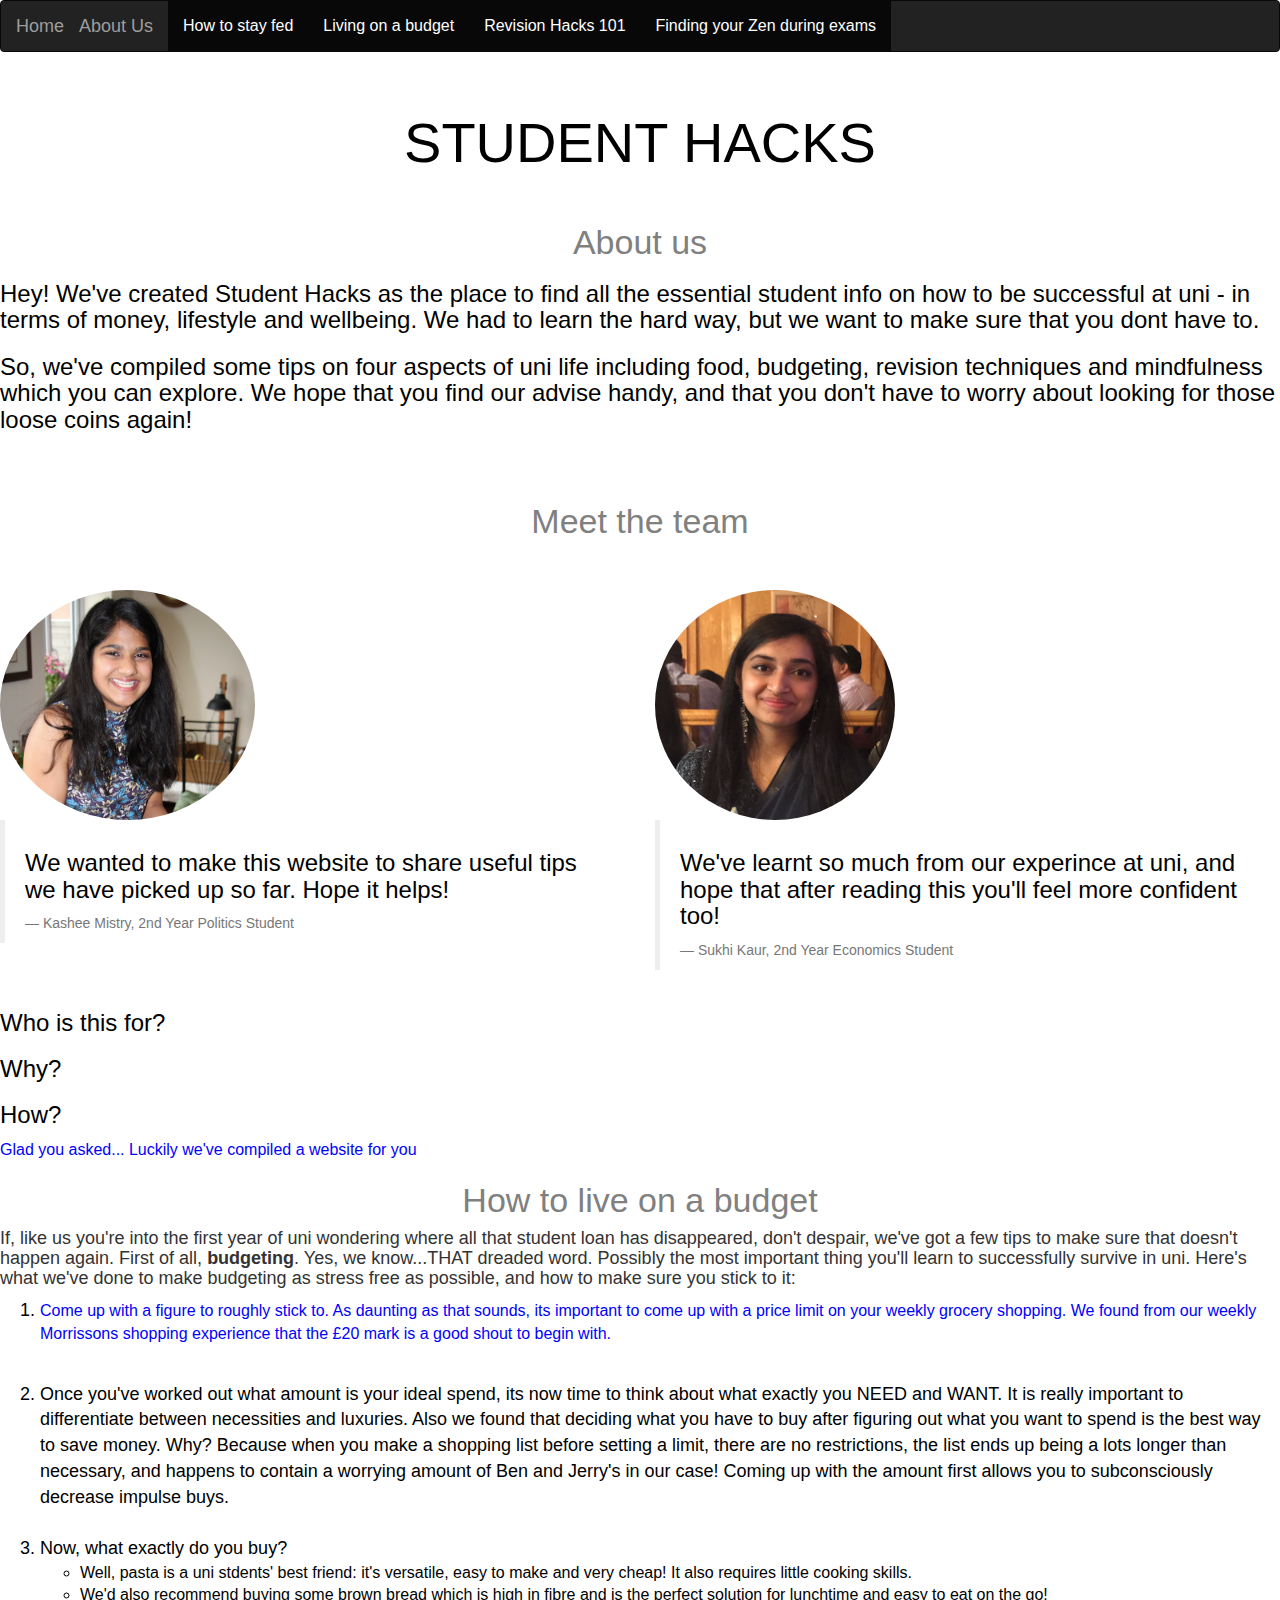
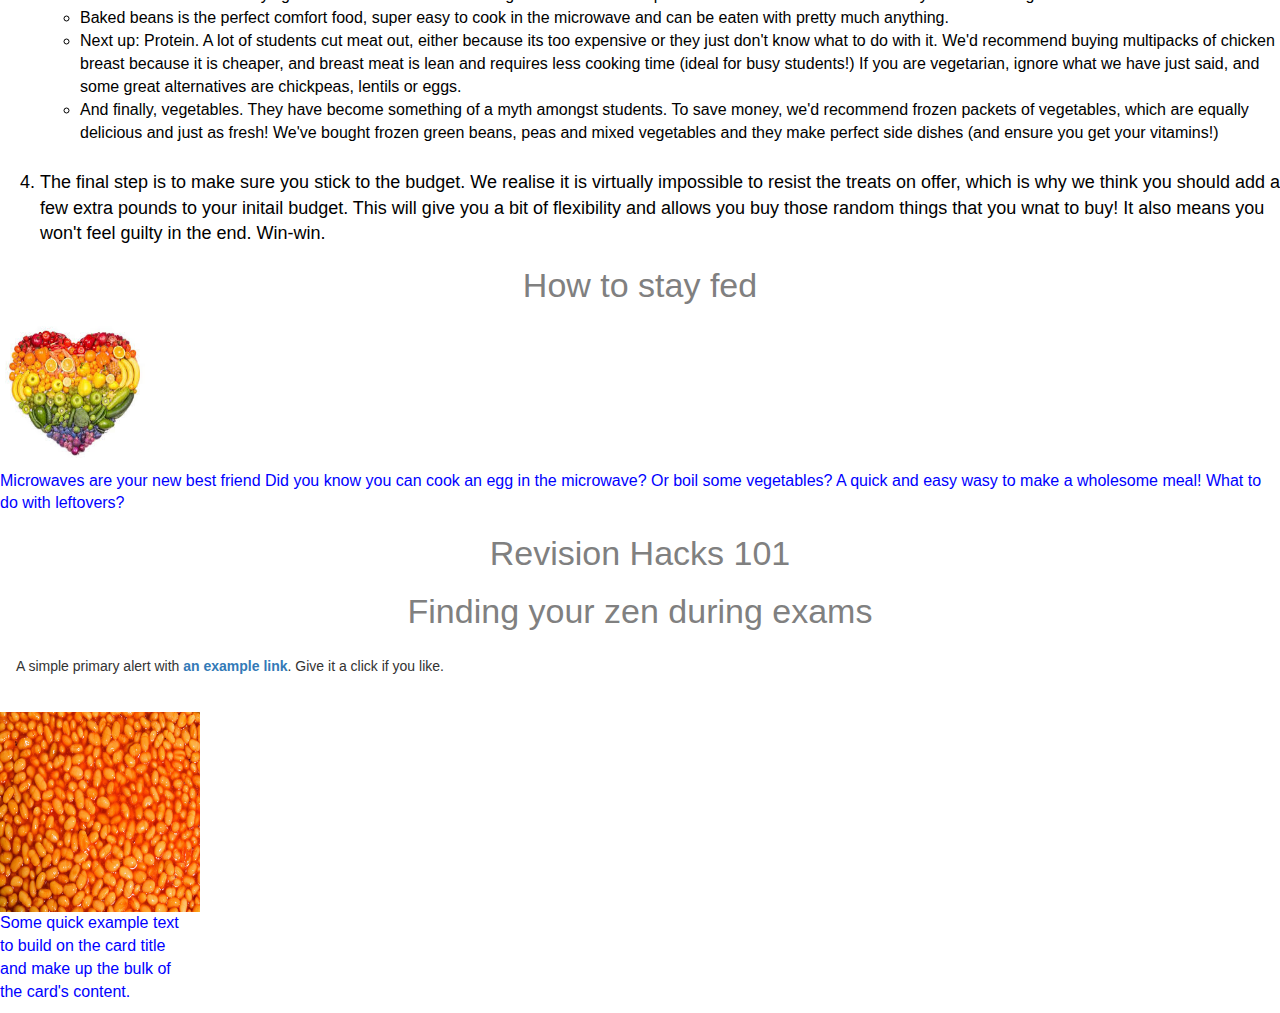
==== aboutus.html @ a7e5f7d1 "boo" ====
<!DOCTYPE html>
<html>
<head>
<title>First site </title>
<link href='css/bootstrap.min.css' rel='stylesheet'>
<link href="css/styles.css" rel="stylesheet" type="text/css">

</head>

<body>
  <nav class="navbar navbar-inverse">
    <div class="container-fluid">
      <div class="navbar-header">
        <button type="button" class="collapsed navbar-toggle" data-toggle="collapse" data-target="#bs-example-navbar-collapse-9" aria-expanded="false">
          <span class="sr-only">Toggle navigation</span>
          <span class="icon-bar"></span>
          <span class="icon-bar"></span>
          <span class="icon-bar"></span>
        </button>

        <a href="/Users/sukhwinderkaur/Documents/GitHub/web-project/index.html" class="navbar-brand" >Home</a>

        <a href="/Users/sukhwinderkaur/Documents/GitHub/web-project/aboutus.html" class="navbar-brand" >About Us</a>

        </div>
        <div class="collapse navbar-collapse" id="bs-example-navbar-collapse-9">
          <ul class="nav navbar-nav">
            <li class="active">
              <a href="#">How to stay fed</a>
            </li>
            <li class="active">
              <a href="#">Living on a budget</a>
            </li>

            <li class="active">
              <a href="#">Revision Hacks 101</a>
            </li>
            <li class="active">
              <a href="#">Finding your Zen during exams</a>
            </li>
          </ul>
        </div>
      </div>
    </nav>

<br>
  <h1>STUDENT HACKS</h1>
    <br>


  <div id="buzz" class="text-left">
    <h2>About us</h2>
    <h3> Hey! We've created Student Hacks as the place to find all the essential student info on how to be successful at uni - in terms of money, lifestyle and wellbeing. We had to learn the hard way, but we want to make sure that you dont have to. </hr>

      <br>

    <h3> So, we've compiled some tips on four aspects of uni life including food, budgeting, revision techniques and mindfulness which you can explore. We hope that you find our advise handy, and that you don't have to worry about looking for those loose coins again! </h3>

  </div>

<br>
<br>


  <div id="buzz" class="text-left">
    <h2>Meet the team</h2>
    <br>
    <br>
    <div class="row">
      <div class="col-sm-6">
        <img class= "img-circle" src='images/kash.jpg' width="255" height="230">
        <br>
          <blockquote>
          <h3>We wanted to make this website to share useful tips we have picked up so far.  Hope it helps!</h3>
          <small>Kashee Mistry, 2nd Year Politics Student</small>
        </blockquote>
      </div>

      <div class="col-sm-6">
        <img class="img-circle" src='images/sukhh.jpg'width="240" height="230">
        <br>
        <blockquote>
        <h3>We've learnt so much from our experince at uni, and hope that after reading this you'll feel more confident too!</h3>
        <small>Sukhi Kaur, 2nd Year Economics Student</small>
      </blockquote>
      </div>
    </div>
  </div>


  <h3> Who is this for?</h3>
  <h3> Why?</h3>
  <h3> How?</h3>
  <p> Glad you asked... Luckily we've compiled a website for you</p>

  <h2> How to live on a budget </h2>
  <h4> If, like us you're into the first year of uni wondering where all that student loan has disappeared, don't despair, we've got a few tips to make sure that doesn't happen again. First of all, <b>budgeting</b>. Yes, we know...THAT dreaded word. Possibly the most important thing you'll learn to successfully survive in uni. Here's what we've done to make budgeting as stress free as possible, and how to make sure you stick to it:</h4>
  <ol>
    <li> <p id="boo">Come up with a figure to roughly stick to. As daunting as that sounds, its important to come up with a price limit on your weekly grocery shopping.  We found from our weekly Morrissons shopping experience that the £20 mark is a good shout to begin with. </p></li>
    <br>
    <li>Once you've worked out what amount is your ideal spend, its now time to think about what exactly you NEED and WANT.  It is really important to differentiate between necessities and luxuries.  Also we found that deciding what you have to buy after figuring out what you want to spend is the best way to save money.  Why?  Because when you make a shopping list before setting a limit, there are no restrictions, the list ends up being a lots longer than necessary, and happens to contain a worrying amount of Ben and Jerry's in our case!  Coming up with the amount first allows you to subconsciously decrease impulse buys. </li>
    <br>
    <li>Now, what exactly do you buy?
        <ul>
          <li>Well, pasta is a uni stdents' best friend: it's versatile, easy to make and very cheap! It also requires little cooking skills.</li>
          <li>We'd also recommend buying some brown bread which is high in fibre and is the perfect solution for lunchtime and easy to eat on the go!</li>
          <li>Baked beans is the perfect comfort food, super easy to cook in the microwave and can be eaten with pretty much anything.</li>
          <li>Next up: Protein. A lot of students cut meat out, either because its too expensive or they just don't know what to do with it.  We'd recommend buying multipacks of chicken breast because it is cheaper, and breast meat is lean and requires less cooking time (ideal for busy students!) If you are vegetarian, ignore what we have just said, and some great alternatives are chickpeas, lentils or eggs.</li>
          <li>And finally, vegetables.  They have become something of a myth amongst students.  To save money, we'd recommend frozen packets of vegetables, which are equally delicious and just as fresh!  We've bought frozen green beans, peas and mixed vegetables and they make perfect side dishes (and ensure you get your vitamins!) </li>
        </ul>
    <br>
    <li>The final step is to make sure you stick to the budget.  We realise it is virtually impossible to resist the treats on offer, which is why we think you should add a few extra pounds to your initail budget.  This will give you a bit of flexibility and allows you buy those random things that you wnat to buy!  It also means you won't feel guilty in the end. Win-win.</li>

  </ol>
  <h2> How to stay fed </h2>
    <img id="veg" src='images/veg.jpeg' width="150" height="150" >
  <p> Microwaves are your new best friend
  Did you know you can cook an egg in the microwave? Or boil some vegetables? A quick and easy wasy to make a wholesome meal!
  What to do with leftovers?
 </p>

  <h2>Revision Hacks 101</h2>
  <h2> Finding your zen during exams</h2>





    <div class="alert alert-primary" role="alert">
      A simple primary alert with <a href="#" class="alert-link">an example link</a>. Give it a click if you like.
    </div>

    <div class="card" style="width: 18rem;">
      <img class="card-img-top"
       img id="beans" src='images/beans.jpg'alt="Card image cap">
      <div class="card-body">
        <p class="card-text">Some quick example text to build on the card title and make up the bulk of the card's content.</p>
      </div>
    </div>



<script src="https://code.jquery.com/jquery-3.3.1.min.js"></script>

</body>
</html>
---- css/styles.css ----
h1 {
  color:black;
  text-align: center;
  font-size: 56px;
  font-family: Helvetica;
}
h2 {
  color: grey;
  text-align: center;
  font-size: 34px;
  font-family: Helvetica;
}
h3  {
  color: black;
  font-size: 32;
  font-family: Helvetica;
}
p {
  color:blue;
  font-size: 16px;
  font-family: Helvetica;
}
ul {
  color:black;
  font-size: 16px;
  font-family: Helvetica;
}
ol {
  color:black;
  font-size: 18px;
  font-family: Helvetica
}

#moneycloud
{    margin-top: -20px;
    height: 200px;
}
#beans {
  height: 200px;
  width: 200px;
}
#veg {
   vertical-align:baseline;
}

#boo {
  color: blue;

}
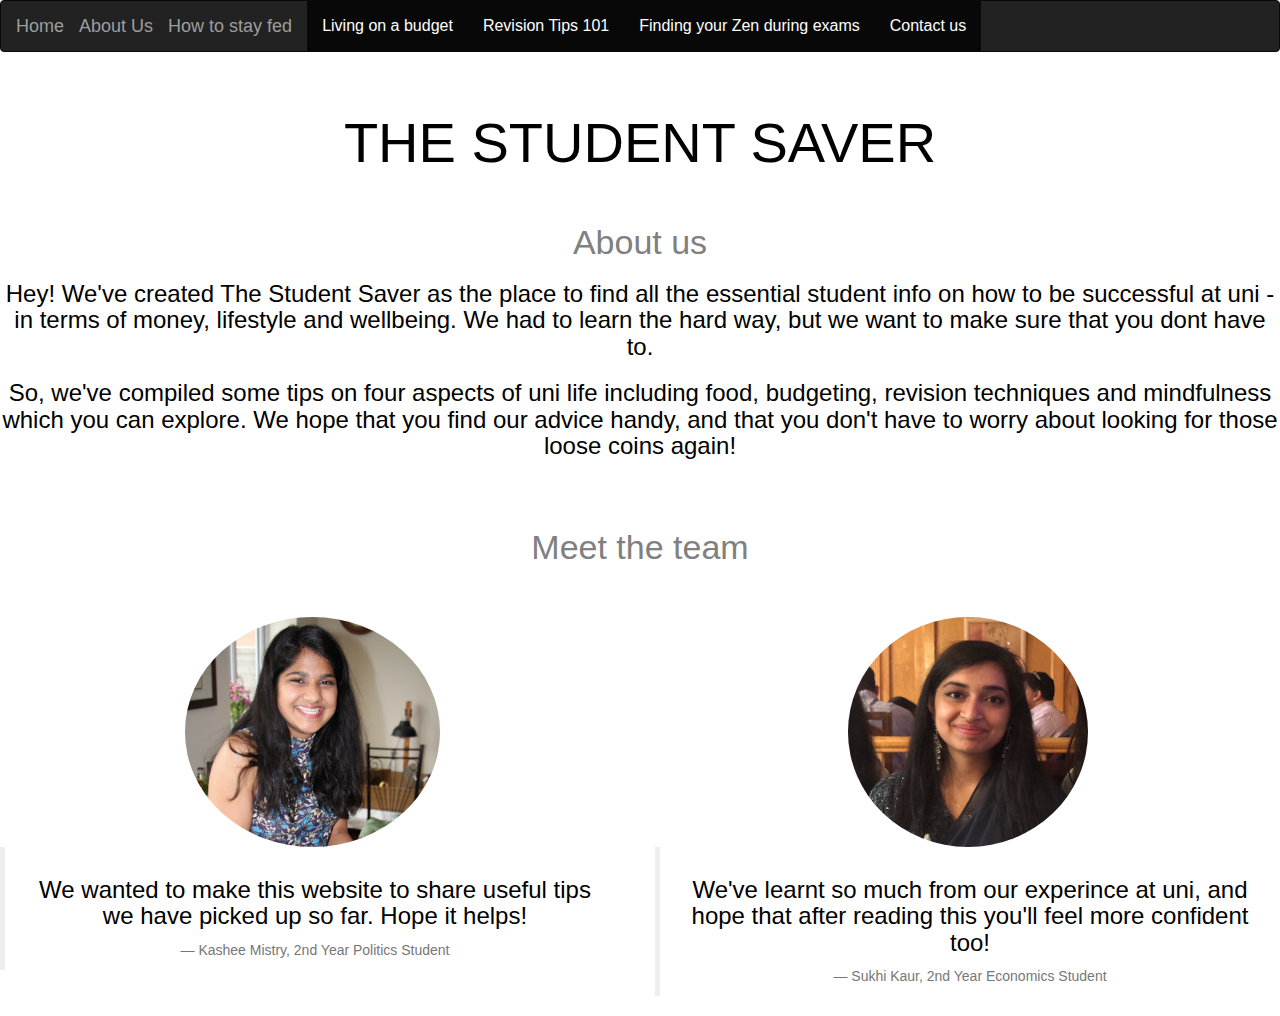
==== commit 38657f9c: "hey" ====
--- a/aboutus.html
+++ b/aboutus.html
@@ -22,39 +22,42 @@
 
         <a href="/Users/sukhwinderkaur/Documents/GitHub/web-project/aboutus.html" class="navbar-brand" >About Us</a>
 
+        <a href="/Users/sukhwinderkaur/Documents/GitHub/web-project/fed.html" class="navbar-brand" >How to stay fed</a>
+
         </div>
         <div class="collapse navbar-collapse" id="bs-example-navbar-collapse-9">
           <ul class="nav navbar-nav">
-            <li class="active">
-              <a href="#">How to stay fed</a>
-            </li>
             <li class="active">
               <a href="#">Living on a budget</a>
             </li>
 
             <li class="active">
-              <a href="#">Revision Hacks 101</a>
+              <a href="#">Revision Tips 101</a>
             </li>
             <li class="active">
               <a href="#">Finding your Zen during exams</a>
             </li>
+            <li class="active">
+              <a href="#">Contact us</a>
+            </li>
+
           </ul>
         </div>
       </div>
     </nav>
 
 <br>
-  <h1>STUDENT HACKS</h1>
+  <h1>THE STUDENT SAVER</h1>
     <br>
 
 
-  <div id="buzz" class="text-left">
+  <div id="buzz" class="text-center">
     <h2>About us</h2>
-    <h3> Hey! We've created Student Hacks as the place to find all the essential student info on how to be successful at uni - in terms of money, lifestyle and wellbeing. We had to learn the hard way, but we want to make sure that you dont have to. </hr>
+    <h3> Hey! We've created The Student Saver as the place to find all the essential student info on how to be successful at uni - in terms of money, lifestyle and wellbeing. We had to learn the hard way, but we want to make sure that you dont have to. </hr>
 
       <br>
 
-    <h3> So, we've compiled some tips on four aspects of uni life including food, budgeting, revision techniques and mindfulness which you can explore. We hope that you find our advise handy, and that you don't have to worry about looking for those loose coins again! </h3>
+    <h3> So, we've compiled some tips on four aspects of uni life including food, budgeting, revision techniques and mindfulness which you can explore. We hope that you find our advice handy, and that you don't have to worry about looking for those loose coins again! </h3>
 
   </div>
 
@@ -62,7 +65,7 @@
 <br>
 
 
-  <div id="buzz" class="text-left">
+  <div id="buzz" class="text-center">
     <h2>Meet the team</h2>
     <br>
     <br>
@@ -88,57 +91,6 @@
   </div>
 
 
-  <h3> Who is this for?</h3>
-  <h3> Why?</h3>
-  <h3> How?</h3>
-  <p> Glad you asked... Luckily we've compiled a website for you</p>
-
-  <h2> How to live on a budget </h2>
-  <h4> If, like us you're into the first year of uni wondering where all that student loan has disappeared, don't despair, we've got a few tips to make sure that doesn't happen again. First of all, <b>budgeting</b>. Yes, we know...THAT dreaded word. Possibly the most important thing you'll learn to successfully survive in uni. Here's what we've done to make budgeting as stress free as possible, and how to make sure you stick to it:</h4>
-  <ol>
-    <li> <p id="boo">Come up with a figure to roughly stick to. As daunting as that sounds, its important to come up with a price limit on your weekly grocery shopping.  We found from our weekly Morrissons shopping experience that the £20 mark is a good shout to begin with. </p></li>
-    <br>
-    <li>Once you've worked out what amount is your ideal spend, its now time to think about what exactly you NEED and WANT.  It is really important to differentiate between necessities and luxuries.  Also we found that deciding what you have to buy after figuring out what you want to spend is the best way to save money.  Why?  Because when you make a shopping list before setting a limit, there are no restrictions, the list ends up being a lots longer than necessary, and happens to contain a worrying amount of Ben and Jerry's in our case!  Coming up with the amount first allows you to subconsciously decrease impulse buys. </li>
-    <br>
-    <li>Now, what exactly do you buy?
-        <ul>
-          <li>Well, pasta is a uni stdents' best friend: it's versatile, easy to make and very cheap! It also requires little cooking skills.</li>
-          <li>We'd also recommend buying some brown bread which is high in fibre and is the perfect solution for lunchtime and easy to eat on the go!</li>
-          <li>Baked beans is the perfect comfort food, super easy to cook in the microwave and can be eaten with pretty much anything.</li>
-          <li>Next up: Protein. A lot of students cut meat out, either because its too expensive or they just don't know what to do with it.  We'd recommend buying multipacks of chicken breast because it is cheaper, and breast meat is lean and requires less cooking time (ideal for busy students!) If you are vegetarian, ignore what we have just said, and some great alternatives are chickpeas, lentils or eggs.</li>
-          <li>And finally, vegetables.  They have become something of a myth amongst students.  To save money, we'd recommend frozen packets of vegetables, which are equally delicious and just as fresh!  We've bought frozen green beans, peas and mixed vegetables and they make perfect side dishes (and ensure you get your vitamins!) </li>
-        </ul>
-    <br>
-    <li>The final step is to make sure you stick to the budget.  We realise it is virtually impossible to resist the treats on offer, which is why we think you should add a few extra pounds to your initail budget.  This will give you a bit of flexibility and allows you buy those random things that you wnat to buy!  It also means you won't feel guilty in the end. Win-win.</li>
-
-  </ol>
-  <h2> How to stay fed </h2>
-    <img id="veg" src='images/veg.jpeg' width="150" height="150" >
-  <p> Microwaves are your new best friend
-  Did you know you can cook an egg in the microwave? Or boil some vegetables? A quick and easy wasy to make a wholesome meal!
-  What to do with leftovers?
- </p>
-
-  <h2>Revision Hacks 101</h2>
-  <h2> Finding your zen during exams</h2>
-
-
-
-
-
-    <div class="alert alert-primary" role="alert">
-      A simple primary alert with <a href="#" class="alert-link">an example link</a>. Give it a click if you like.
-    </div>
-
-    <div class="card" style="width: 18rem;">
-      <img class="card-img-top"
-       img id="beans" src='images/beans.jpg'alt="Card image cap">
-      <div class="card-body">
-        <p class="card-text">Some quick example text to build on the card title and make up the bulk of the card's content.</p>
-      </div>
-    </div>
-
-
 
 <script src="https://code.jquery.com/jquery-3.3.1.min.js"></script>
 
--- a/css/styles.css
+++ b/css/styles.css
@@ -12,7 +12,7 @@
 }
 h3  {
   color: black;
-  font-size: 32;
+  font-size: 24;
   font-family: Helvetica;
 }
 p {
@@ -39,8 +39,13 @@
   height: 200px;
   width: 200px;
 }
-#veg {
-   vertical-align:baseline;
+
+#veg
+{
+    display:block;
+    margin-left: auto;
+    margin-right: auto;
+    width: 20%
 }
 
 #boo {
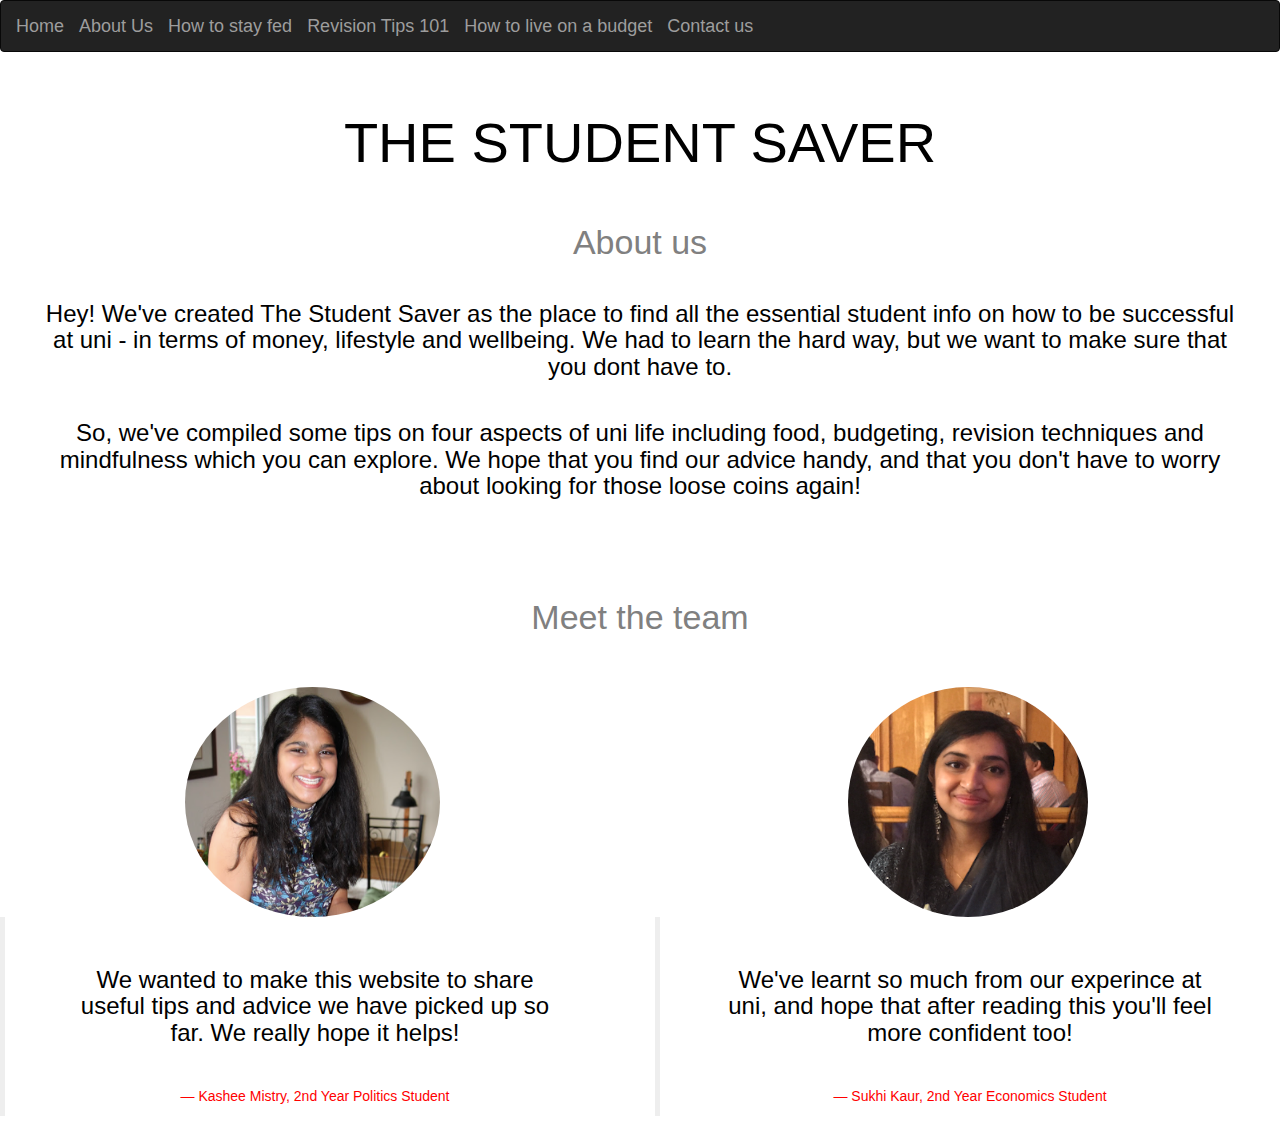
==== commit f6911088: "final" ====
--- a/aboutus.html
+++ b/aboutus.html
@@ -24,24 +24,12 @@
 
         <a href="/Users/sukhwinderkaur/Documents/GitHub/web-project/fed.html" class="navbar-brand" >How to stay fed</a>
 
-        </div>
-        <div class="collapse navbar-collapse" id="bs-example-navbar-collapse-9">
-          <ul class="nav navbar-nav">
-            <li class="active">
-              <a href="#">Living on a budget</a>
-            </li>
+        <a href="/Users/sukhwinderkaur/Documents/GitHub/web-project/revision.html" class="navbar-brand" >Revision Tips 101</a>
 
-            <li class="active">
-              <a href="#">Revision Tips 101</a>
-            </li>
-            <li class="active">
-              <a href="#">Finding your Zen during exams</a>
-            </li>
-            <li class="active">
-              <a href="#">Contact us</a>
-            </li>
+        <a href="/Users/sukhwinderkaur/Documents/GitHub/web-project/budget.html" class="navbar-brand" >How to live on a budget</a>
 
-          </ul>
+        <a href="/Users/sukhwinderkaur/Documents/GitHub/web-project/contact.html" class="navbar-brand" >Contact us</a>
+
         </div>
       </div>
     </nav>
@@ -74,8 +62,8 @@
         <img class= "img-circle" src='images/kash.jpg' width="255" height="230">
         <br>
           <blockquote>
-          <h3>We wanted to make this website to share useful tips we have picked up so far.  Hope it helps!</h3>
-          <small>Kashee Mistry, 2nd Year Politics Student</small>
+          <h3>We wanted to make this website to share useful tips and advice we have picked up so far.  We really hope it helps!</h3>
+          <small id=redd>Kashee Mistry, 2nd Year Politics Student</small>
         </blockquote>
       </div>
 
@@ -84,7 +72,7 @@
         <br>
         <blockquote>
         <h3>We've learnt so much from our experince at uni, and hope that after reading this you'll feel more confident too!</h3>
-        <small>Sukhi Kaur, 2nd Year Economics Student</small>
+        <small id=redd>Sukhi Kaur, 2nd Year Economics Student</small>
       </blockquote>
       </div>
     </div>
--- a/css/styles.css
+++ b/css/styles.css
@@ -12,9 +12,29 @@
 }
 h3  {
   color: black;
-  font-size: 24;
+  font-size: 24px;
   font-family: Helvetica;
+  margin:40px;
+
+
 }
+
+h5  {
+  color: red;
+  font-size: 24px;
+  font-family: Helvetica;
+  margin:40px;
+
+
+}
+
+
+
+
+
+
+
+
 p {
   color:blue;
   font-size: 16px;
@@ -29,11 +49,14 @@
   color:black;
   font-size: 18px;
   font-family: Helvetica
+  margin:40px;
 }
 
 #moneycloud
 {    margin-top: -20px;
     height: 200px;
+    margin-left:580px;
+
 }
 #beans {
   height: 200px;
@@ -48,7 +71,51 @@
     width: 20%
 }
 
-#boo {
-  color: blue;
+#redd
+{
+  color:red;
+}
 
+
+
+#link
+{
+  font-size:24px;
 }
+
+
+
+
+/* Style inputs with type="text", select elements and textareas */
+input[type=text], select, textarea {
+    width: 100%; /* Full width */
+    padding: 12px; /* Some padding */
+    border: 1px solid #ccc; /* Gray border */
+    border-radius: 4px; /* Rounded borders */
+    box-sizing: border-box; /* Make sure that padding and width stays in place */
+    margin-top: 6px; /* Add a top margin */
+    margin-bottom: 16px; /* Bottom margin */
+    resize: vertical /* Allow the user to vertically resize the textarea (not horizontally) */
+}
+
+/* Style the submit button with a specific background color etc */
+input[type=submit] {
+    background-color: #4CAF50;
+    color: white;
+    padding: 12px 20px;
+    border: none;
+    border-radius: 4px;
+    cursor: pointer;
+}
+
+/* When moving the mouse over the submit button, add a darker green color */
+input[type=submit]:hover {
+    background-color: #45a049;
+}
+
+/* Add a background color and some padding around the form */
+.container {
+    border-radius: 5px;
+    background-color: #f2f2f2;
+    padding: 20px;
+}
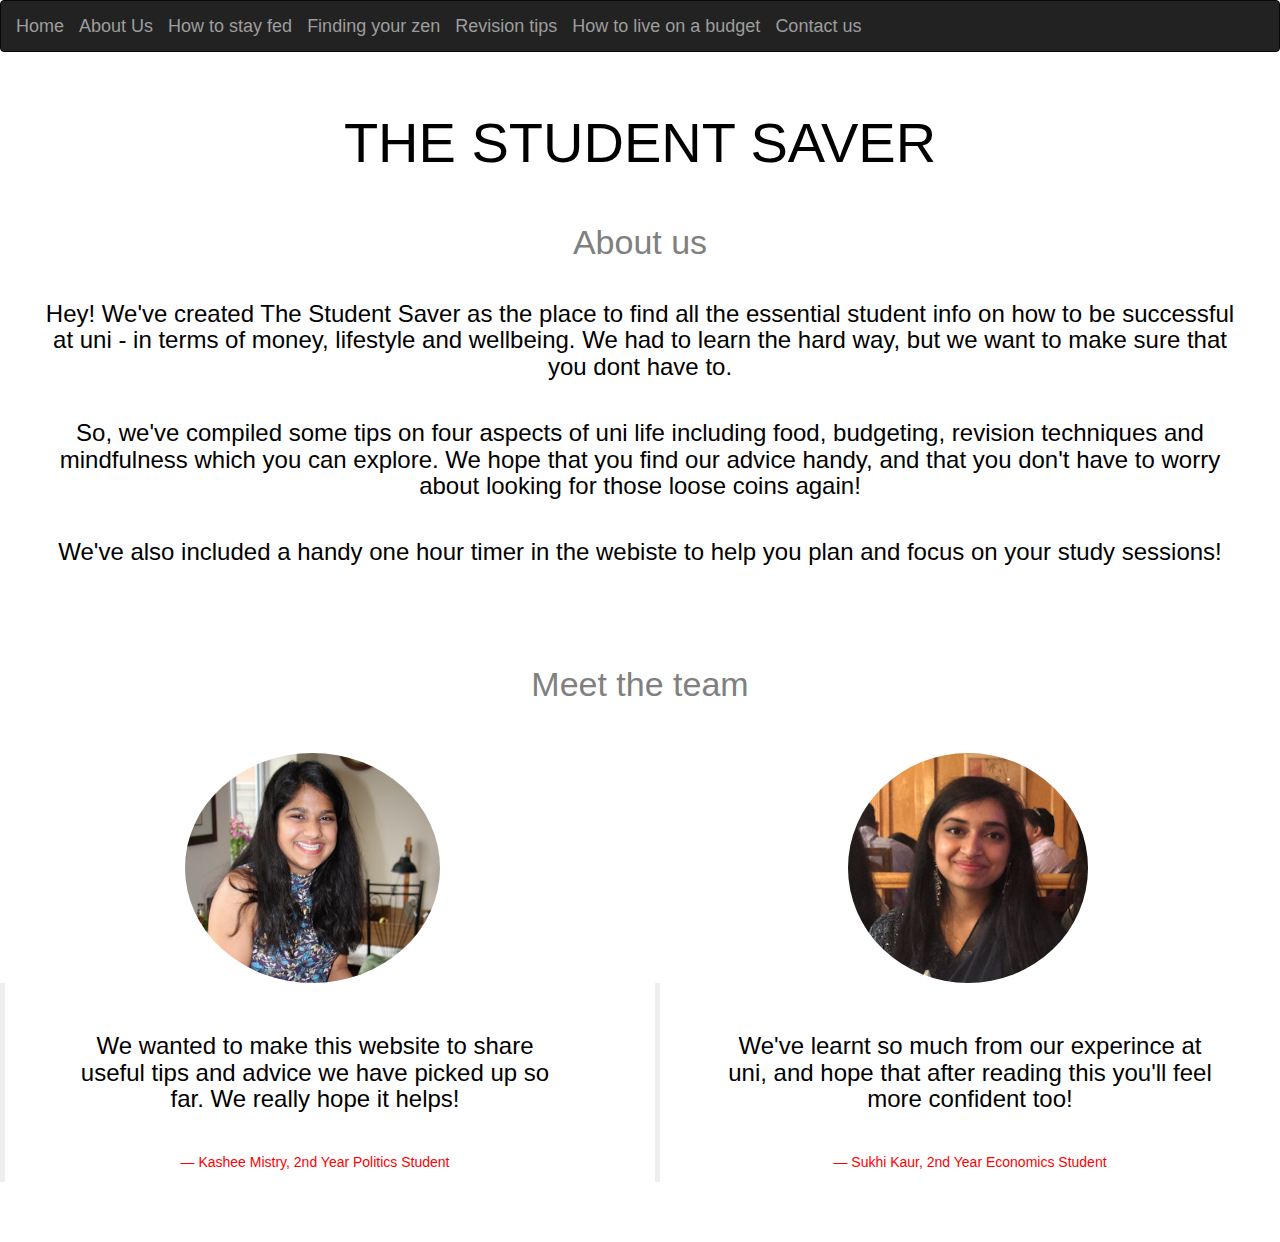
==== commit de8d30d2: "final 2" ====
--- a/aboutus.html
+++ b/aboutus.html
@@ -24,7 +24,9 @@
 
         <a href="/Users/sukhwinderkaur/Documents/GitHub/web-project/fed.html" class="navbar-brand" >How to stay fed</a>
 
-        <a href="/Users/sukhwinderkaur/Documents/GitHub/web-project/revision.html" class="navbar-brand" >Revision Tips 101</a>
+        <a href="/Users/sukhwinderkaur/Documents/GitHub/web-project/zen.html" class="navbar-brand" >Finding your zen</a>
+
+        <a href="/Users/sukhwinderkaur/Documents/GitHub/web-project/revision.html" class="navbar-brand" >Revision tips</a>
 
         <a href="/Users/sukhwinderkaur/Documents/GitHub/web-project/budget.html" class="navbar-brand" >How to live on a budget</a>
 
@@ -46,6 +48,8 @@
       <br>
 
     <h3> So, we've compiled some tips on four aspects of uni life including food, budgeting, revision techniques and mindfulness which you can explore. We hope that you find our advice handy, and that you don't have to worry about looking for those loose coins again! </h3>
+
+    <h3> We've also included a handy one hour timer in the webiste to help you plan and focus on your study sessions!
 
   </div>
 
@@ -78,7 +82,8 @@
     </div>
   </div>
 
-
+<br>
+<br>
 
 <script src="https://code.jquery.com/jquery-3.3.1.min.js"></script>
 
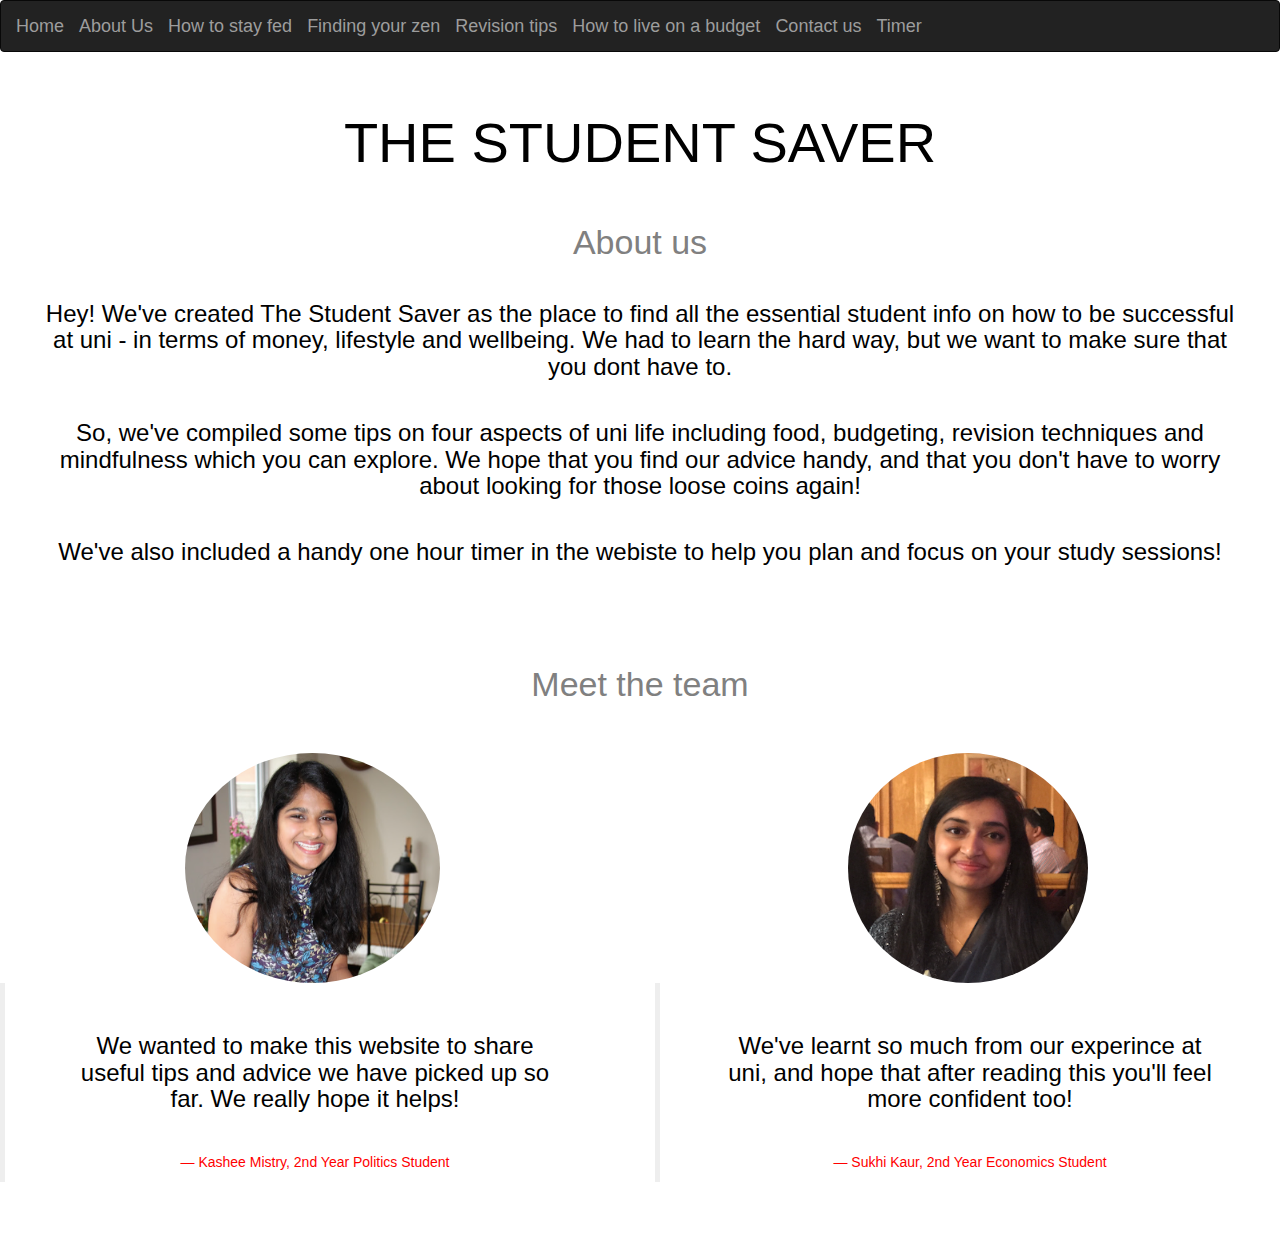
==== commit fcb8a84d: "newww" ====
--- a/aboutus.html
+++ b/aboutus.html
@@ -18,19 +18,21 @@
           <span class="icon-bar"></span>
         </button>
 
-        <a href="/Users/sukhwinderkaur/Documents/GitHub/web-project/index.html" class="navbar-brand" >Home</a>
+        <a href="index.html" class="navbar-brand" >Home</a>
 
-        <a href="/Users/sukhwinderkaur/Documents/GitHub/web-project/aboutus.html" class="navbar-brand" >About Us</a>
+        <a href="aboutus.html" class="navbar-brand" >About Us</a>
 
-        <a href="/Users/sukhwinderkaur/Documents/GitHub/web-project/fed.html" class="navbar-brand" >How to stay fed</a>
+        <a href="fed.html" class="navbar-brand" >How to stay fed</a>
 
-        <a href="/Users/sukhwinderkaur/Documents/GitHub/web-project/zen.html" class="navbar-brand" >Finding your zen</a>
+        <a href="zen.html" class="navbar-brand" >Finding your zen</a>
 
-        <a href="/Users/sukhwinderkaur/Documents/GitHub/web-project/revision.html" class="navbar-brand" >Revision tips</a>
+        <a href="revision.html" class="navbar-brand" >Revision tips</a>
 
-        <a href="/Users/sukhwinderkaur/Documents/GitHub/web-project/budget.html" class="navbar-brand" >How to live on a budget</a>
+        <a href="budget.html" class="navbar-brand" >How to live on a budget</a>
 
-        <a href="/Users/sukhwinderkaur/Documents/GitHub/web-project/contact.html" class="navbar-brand" >Contact us</a>
+        <a href="contact.html" class="navbar-brand" >Contact us</a>
+
+        <a href="timer.html" class="navbar-brand" >Timer</a>
 
         </div>
       </div>
